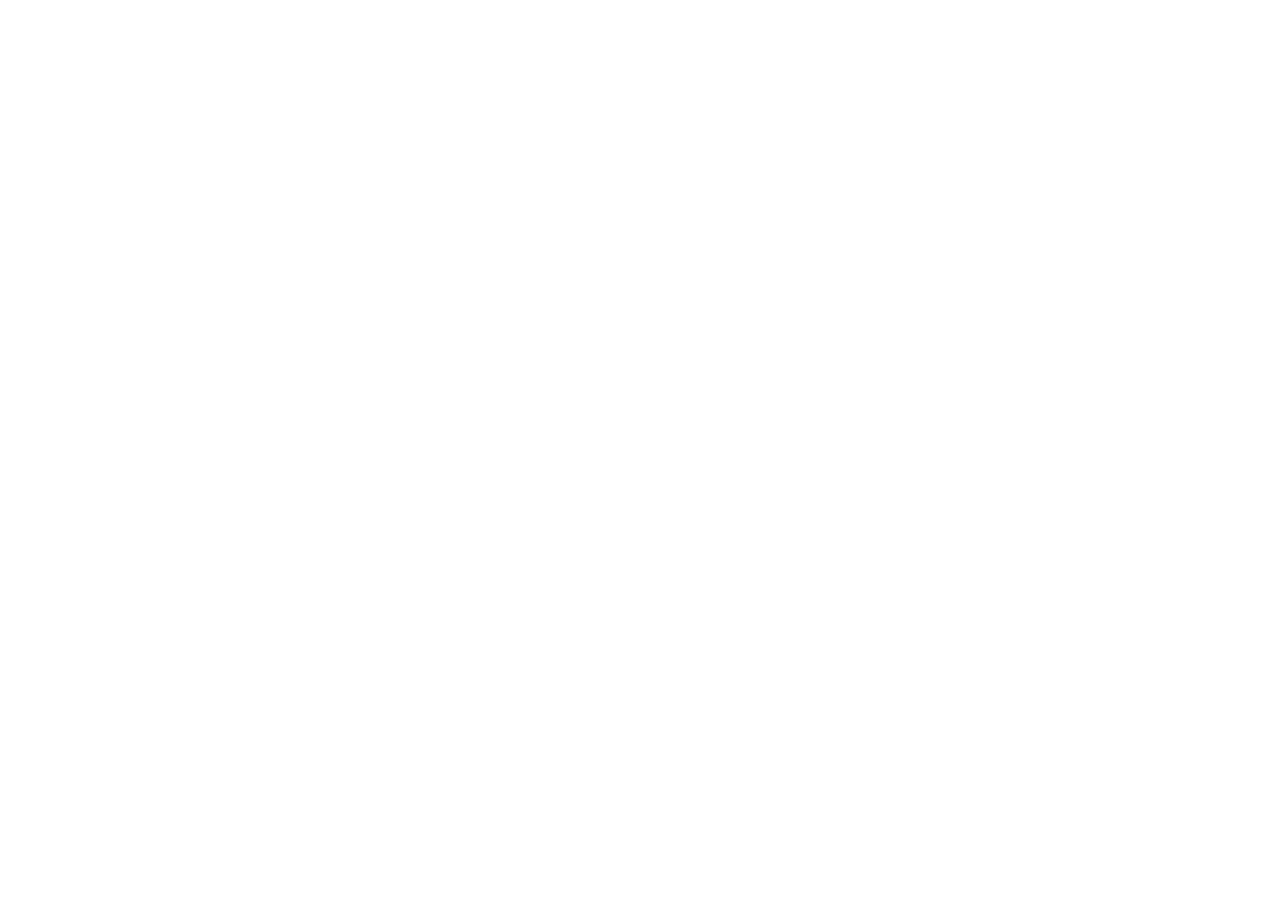
==== Index.html @ 3a843eed "start homepage" ====
<!DOCTYPE html>
<html lang="en">
<head>
    <meta charset="UTF-8">
    <meta name="viewport" content="width=device-width, initial-scale=1.0">
    <title>Document</title>
</head>
<body>
    
</body>
</html>
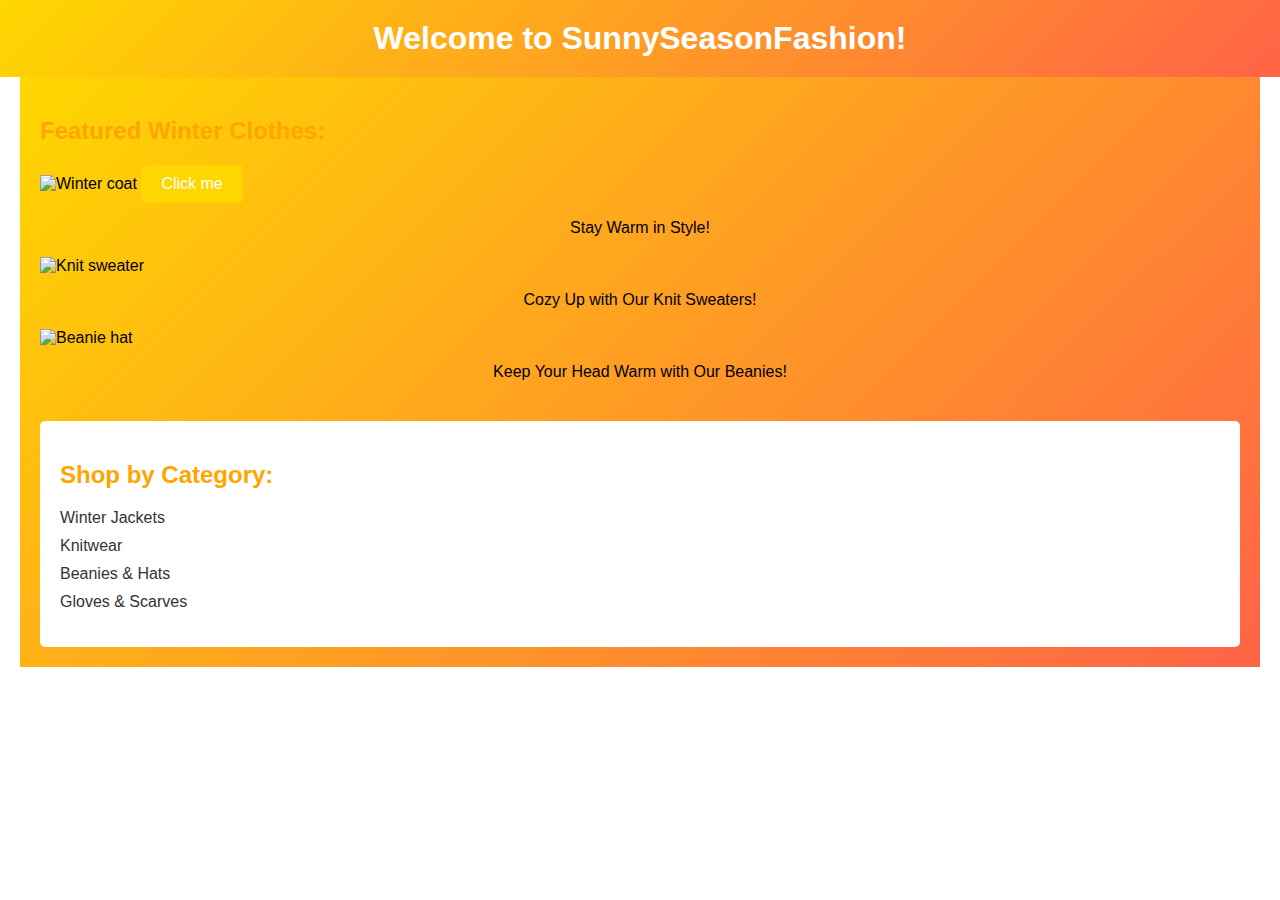
==== commit 2e88dd16: "home page test" ====
--- a/Index.html
+++ b/Index.html
@@ -1,11 +1,46 @@
 <!DOCTYPE html>
 <html lang="en">
 <head>
-    <meta charset="UTF-8">
-    <meta name="viewport" content="width=device-width, initial-scale=1.0">
-    <title>Document</title>
+  <meta charset="UTF-8">
+  <meta name="viewport" content="width=device-width, initial-scale=1.0">
+  <title>SunnySeasonFashion - Webshop</title>
+  <link rel="stylesheet" href="index.css">
 </head>
 <body>
-    
+  <header>
+    <h1>Welcome to SunnySeasonFashion!</h1>
+  </header>
+  <main>
+    <section class="featured-products">
+      <h2>Featured Winter Clothes:</h2>
+      <div class="product">
+        <img src="winter-coat.jpg" alt="Winter coat">
+ 
+        </head>
+        <body>
+          <button class="sunny-button">Click me</button>
+          
+        <p>Stay Warm in Style!</p>
+      </div>
+      <div class="product">
+        <img src="knit-sweater.jpg" alt="Knit sweater">
+        <p>Cozy Up with Our Knit Sweaters!</p>
+      </div>
+      <div class="product">
+        <img src="beanie-hat.jpg" alt="Beanie hat">
+        <p>Keep Your Head Warm with Our Beanies!</p>
+      </div>
+    </section>
+    <section class="shop-by-category">
+      <h2>Shop by Category:</h2>
+      <ul>
+        <li>Winter Jackets</li>
+        <li>Knitwear</li>
+        <li>Beanies & Hats</li>
+        <li>Gloves & Scarves</li>
+      </ul>
+    </section>
+    <!-- Add more sections for winter deals, inspiration, and footer -->
+  </main>
 </body>
 </html>--- a/index.css
+++ b/index.css
@@ -0,0 +1,80 @@
+body {
+    font-family: Arial, sans-serif;
+    margin: 0;
+    padding: 0;
+  }
+  
+  header {
+    background: linear-gradient(135deg, #FFD700, #FF6347);
+    text-align: center;
+    padding: 20px 0;
+  }
+  
+  header h1 {
+    margin: 0;
+    color: #fff;
+  }
+  
+  main {
+    max-width: 1200px;
+    margin: 0 auto;
+    padding: 20px;
+    background: linear-gradient(135deg, #FFD700, #FF6347);
+  }
+  
+  .featured-products {
+    margin-bottom: 40px;
+  }
+  
+  .featured-products h2 {
+    color: #FFA500;
+  }
+  
+  .product {
+    margin-bottom: 20px;
+  }
+  
+  .product img {
+    width: 100%;
+    max-width: 300px;
+  }
+  
+  .product p {
+    text-align: center;
+  }
+  
+  .shop-by-category {
+    background-color: #fff;
+    padding: 20px;
+    border-radius: 5px;
+  }
+  
+  .shop-by-category h2 {
+    color: #FFA500;
+  }
+  
+  .shop-by-category ul {
+    list-style-type: none;
+    padding: 0;
+  }
+  
+  .shop-by-category li {
+    margin-bottom: 10px;
+    color: #333;
+  }
+  .sunny-button {
+    background-color: #FFD700; /* Sunny yellow color */
+    color: #FFFFFF; /* White text color */
+    border: none;
+    border-radius: 5px;
+    padding: 10px 20px;
+    font-size: 16px;
+    cursor: pointer;
+    transition: background-color 0.3s ease; /* Smooth transition on hover */
+  }
+  
+  .sunny-button:hover {
+    background-color: #FFC800; /* Darker shade of yellow on hover */
+  }
+  
+  